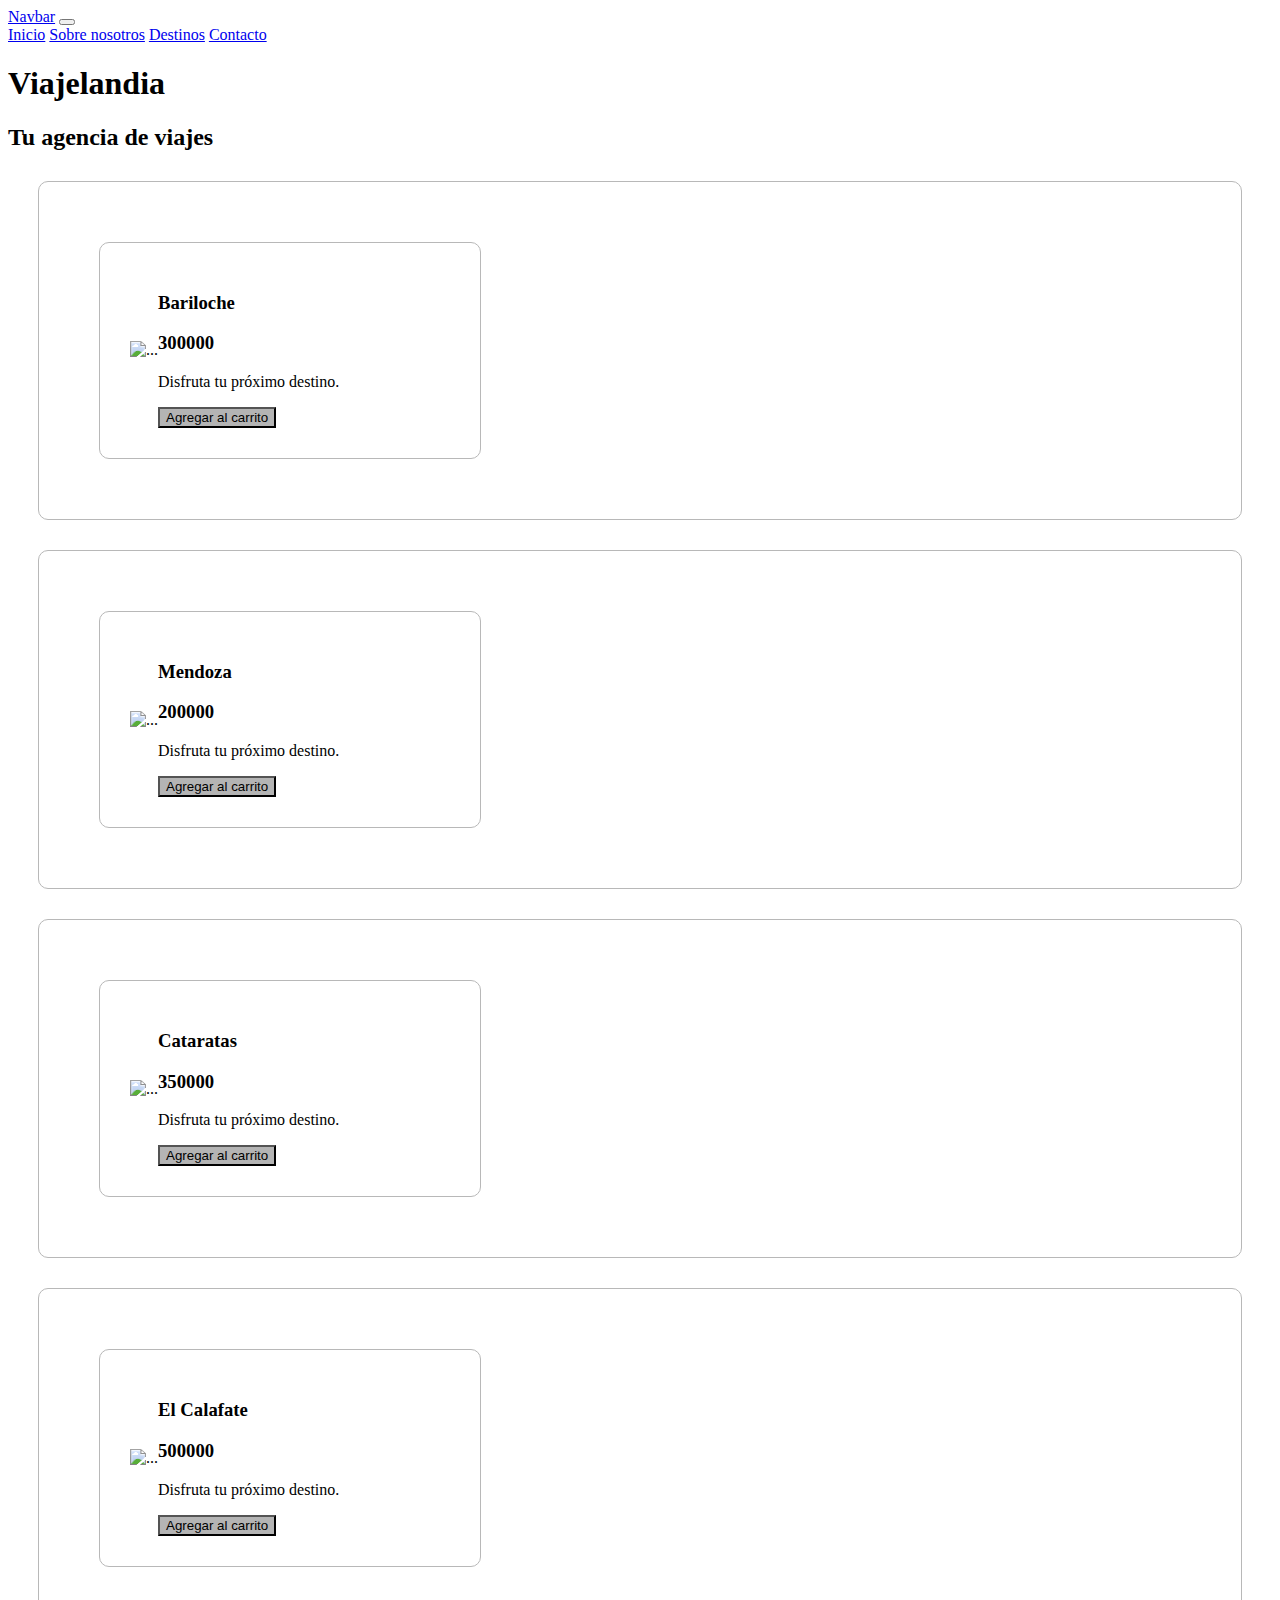
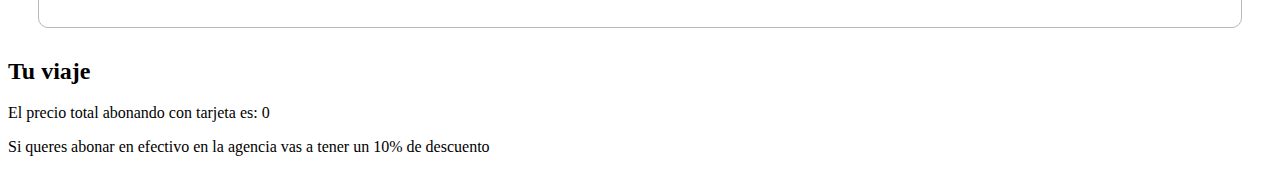
==== index.html @ 1ca70e3b "entrega3" ====
<!DOCTYPE html>
<html lang="es">
<head>
    <meta charset="UTF-8">
    <meta name="viewport" content="width=device-width, initial-scale=1.0">
    <link rel="stylesheet" href="./CSS/styles.css">

    <link href="https://cdn.jsdelivr.net/npm/bootstrap@5.3.2/dist/css/bootstrap.min.css" rel="stylesheet" integrity="sha384-T3c6CoIi6uLrA9TneNEoa7RxnatzjcDSCmG1MXxSR1GAsXEV/Dwwykc2MPK8M2HN" crossorigin="anonymous">

    <title>Mi agencia de viajes</title>
</head>

<body>
 <header>
    <nav class="navbar navbar-expand-lg bg-body-tertiary">
        <div class="container-fluid">
          <a class="navbar-brand" href="#">Navbar</a>
          <button class="navbar-toggler" type="button" data-bs-toggle="collapse" data-bs-target="#navbarNavAltMarkup" aria-controls="navbarNavAltMarkup" aria-expanded="false" aria-label="Toggle navigation">
            <span class="navbar-toggler-icon"></span>
          </button>
          <div class="collapse navbar-collapse" id="navbarNavAltMarkup">
            <div class="navbar-nav">
              <a class="nav-link active" aria-current="page" href="index.html">Inicio</a>
              <a class="nav-link" href="./pages/sobrenosotros.html">Sobre nosotros</a>
              <a class="nav-link" href="./pages/destinos.html">Destinos</a>
              <a class="nav-link" href="./pages/contacto.html">Contacto</a>
              <a class="nav-link disabled" aria-disabled="true"></a>
            </div>
          </div>
        </div>
      </nav>

 </header>  

 <main> 

<h1>Viajelandia</h1>
<h2>Tu agencia de viajes</h2>

<div id="contenedorDestinos">

</div>

<div id="carrito">
  <h2>Tu viaje</h2>
  <ul id="viajes"></ul>
  <p>El precio total abonando con tarjeta es: <span id="total">0</span></p>
  <p>Si queres abonar en efectivo en la agencia vas a tener un 10% de descuento</p>
</div>

 </main>


<footer>



</footer>




<script src="./JS/index.js"></script>

</body>

</html>
---- CSS/styles.css ----
.card {
    margin: 30px;
    padding: 30px;
    border: 1px solid rgb(184, 184, 184);
    border-radius: 10px;
    display: flex;
    align-items: center;
}

.btn {
    background-color: rgb(180, 180, 180) !important;
}

footer {
    margin-top: 15px;
    margin-bottom: 15px;
}
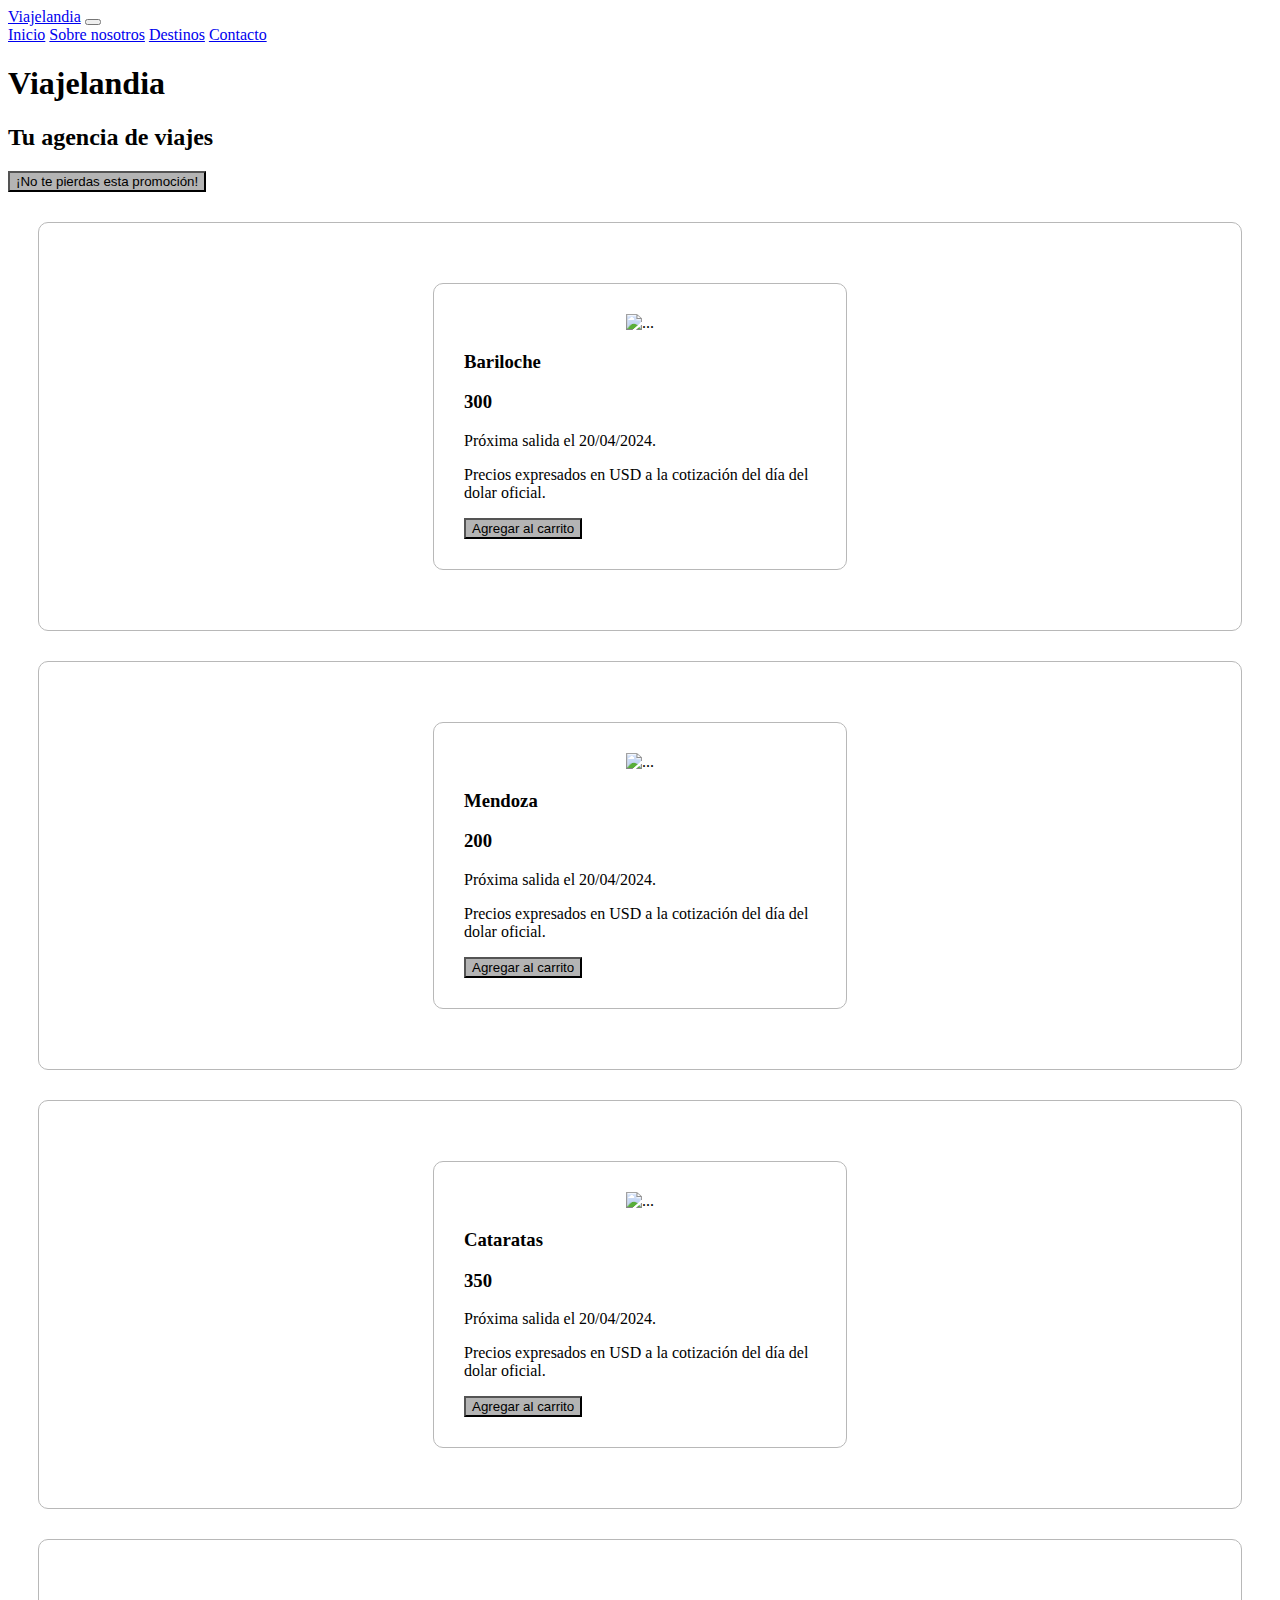
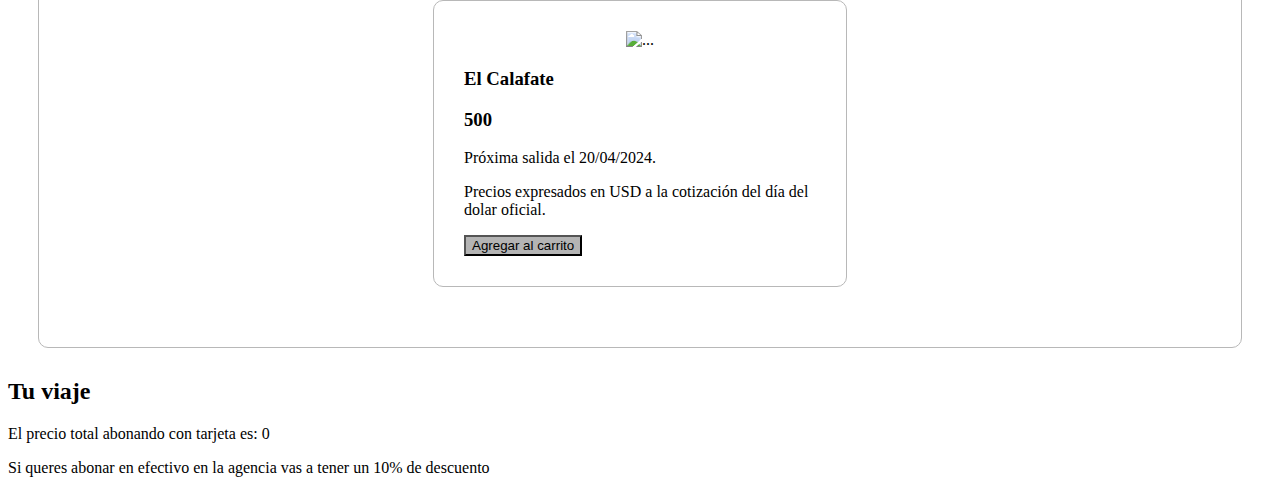
==== commit d7cbbdaf: "ultimos commits" ====
--- a/index.html
+++ b/index.html
@@ -1,66 +1,86 @@
 <!DOCTYPE html>
 <html lang="es">
+
 <head>
-    <meta charset="UTF-8">
-    <meta name="viewport" content="width=device-width, initial-scale=1.0">
-    <link rel="stylesheet" href="./CSS/styles.css">
+  <meta charset="UTF-8">
+  <meta name="viewport" content="width=device-width, initial-scale=1.0">
+  <link rel="stylesheet" href="./CSS/styles.css">
 
-    <link href="https://cdn.jsdelivr.net/npm/bootstrap@5.3.2/dist/css/bootstrap.min.css" rel="stylesheet" integrity="sha384-T3c6CoIi6uLrA9TneNEoa7RxnatzjcDSCmG1MXxSR1GAsXEV/Dwwykc2MPK8M2HN" crossorigin="anonymous">
+  <link href="https://cdn.jsdelivr.net/npm/bootstrap@5.3.2/dist/css/bootstrap.min.css" rel="stylesheet"
+    integrity="sha384-T3c6CoIi6uLrA9TneNEoa7RxnatzjcDSCmG1MXxSR1GAsXEV/Dwwykc2MPK8M2HN" crossorigin="anonymous">
 
-    <title>Mi agencia de viajes</title>
+  <title>Mi agencia de viajes</title>
 </head>
 
 <body>
- <header>
+  <header>
     <nav class="navbar navbar-expand-lg bg-body-tertiary">
-        <div class="container-fluid">
-          <a class="navbar-brand" href="#">Navbar</a>
-          <button class="navbar-toggler" type="button" data-bs-toggle="collapse" data-bs-target="#navbarNavAltMarkup" aria-controls="navbarNavAltMarkup" aria-expanded="false" aria-label="Toggle navigation">
-            <span class="navbar-toggler-icon"></span>
-          </button>
-          <div class="collapse navbar-collapse" id="navbarNavAltMarkup">
-            <div class="navbar-nav">
-              <a class="nav-link active" aria-current="page" href="index.html">Inicio</a>
-              <a class="nav-link" href="./pages/sobrenosotros.html">Sobre nosotros</a>
-              <a class="nav-link" href="./pages/destinos.html">Destinos</a>
-              <a class="nav-link" href="./pages/contacto.html">Contacto</a>
-              <a class="nav-link disabled" aria-disabled="true"></a>
-            </div>
+      <div class="container-fluid">
+        <a class="navbar-brand" href="#">Viajelandia</a>
+        <button class="navbar-toggler" type="button" data-bs-toggle="collapse" data-bs-target="#navbarNavAltMarkup"
+          aria-controls="navbarNavAltMarkup" aria-expanded="false" aria-label="Toggle navigation">
+          <span class="navbar-toggler-icon"></span>
+        </button>
+        <div class="collapse navbar-collapse" id="navbarNavAltMarkup">
+          <div class="navbar-nav">
+            <a class="nav-link active" aria-current="page" href="index.html">Inicio</a>
+            <a class="nav-link" href="./pages/sobrenosotros.html">Sobre nosotros</a>
+            <a class="nav-link" href="./pages/destinos.html">Destinos</a>
+            <a class="nav-link" href="./pages/contacto.html">Contacto</a>
+            <a class="nav-link disabled" aria-disabled="true"></a>
           </div>
         </div>
-      </nav>
+      </div>
+    </nav>
 
- </header>  
+  </header>
 
- <main> 
-
-<h1>Viajelandia</h1>
-<h2>Tu agencia de viajes</h2>
-
-<div id="contenedorDestinos">
-
-</div>
-
-<div id="carrito">
-  <h2>Tu viaje</h2>
-  <ul id="viajes"></ul>
-  <p>El precio total abonando con tarjeta es: <span id="total">0</span></p>
-  <p>Si queres abonar en efectivo en la agencia vas a tener un 10% de descuento</p>
-</div>
-
- </main>
+  <main>
 
 
-<footer>
+    <div class="container">
+
+      <h1>Viajelandia</h1>
+      <h2>Tu agencia de viajes</h2>
+
+      <button type="button" class="btn btn-secondary" id="promocion">¡No te pierdas esta promoción!</button>
+
+      <div id="cotizacion"></div>
+
+
+      <div class="row" id="contenedorDestinos">
+        <div class="col-6"></div>
+
+      </div>
+
+    </div>
+
+    <div id="carrito">
+      <h2>Tu viaje</h2>
+      <ul id="viajes"></ul>
+      <p>El precio total abonando con tarjeta es: <span id="total">0</span></p>
+      <p>Si queres abonar en efectivo en la agencia vas a tener un 10% de descuento</p>
+    </div>
+
+    </div>
+  </main>
+
+
+  <footer>
 
 
 
-</footer>
+  </footer>
 
 
 
+  <script src="https://cdn.jsdelivr.net/npm/sweetalert2@11"></script>
 
-<script src="./JS/index.js"></script>
+  <script src="https://cdn.jsdelivr.net/npm/bootstrap@5.3.2/dist/js/bootstrap.bundle.min.js"
+    integrity="sha384-C6RzsynM9kWDrMNeT87bh95OGNyZPhcTNXj1NW7RuBCsyN/o0jlpcV8Qyq46cDfL"
+    crossorigin="anonymous"></script>
+
+  <script src="./JS/index.js"></script>
 
 </body>
 
--- a/CSS/styles.css
+++ b/CSS/styles.css
@@ -5,7 +5,13 @@
     border-radius: 10px;
     display: flex;
     align-items: center;
+    justify-content: space-around;
+    flex-wrap: wrap;
+    position: relative;
+    
 }
+
+
 
 .btn {
     background-color: rgb(180, 180, 180) !important;
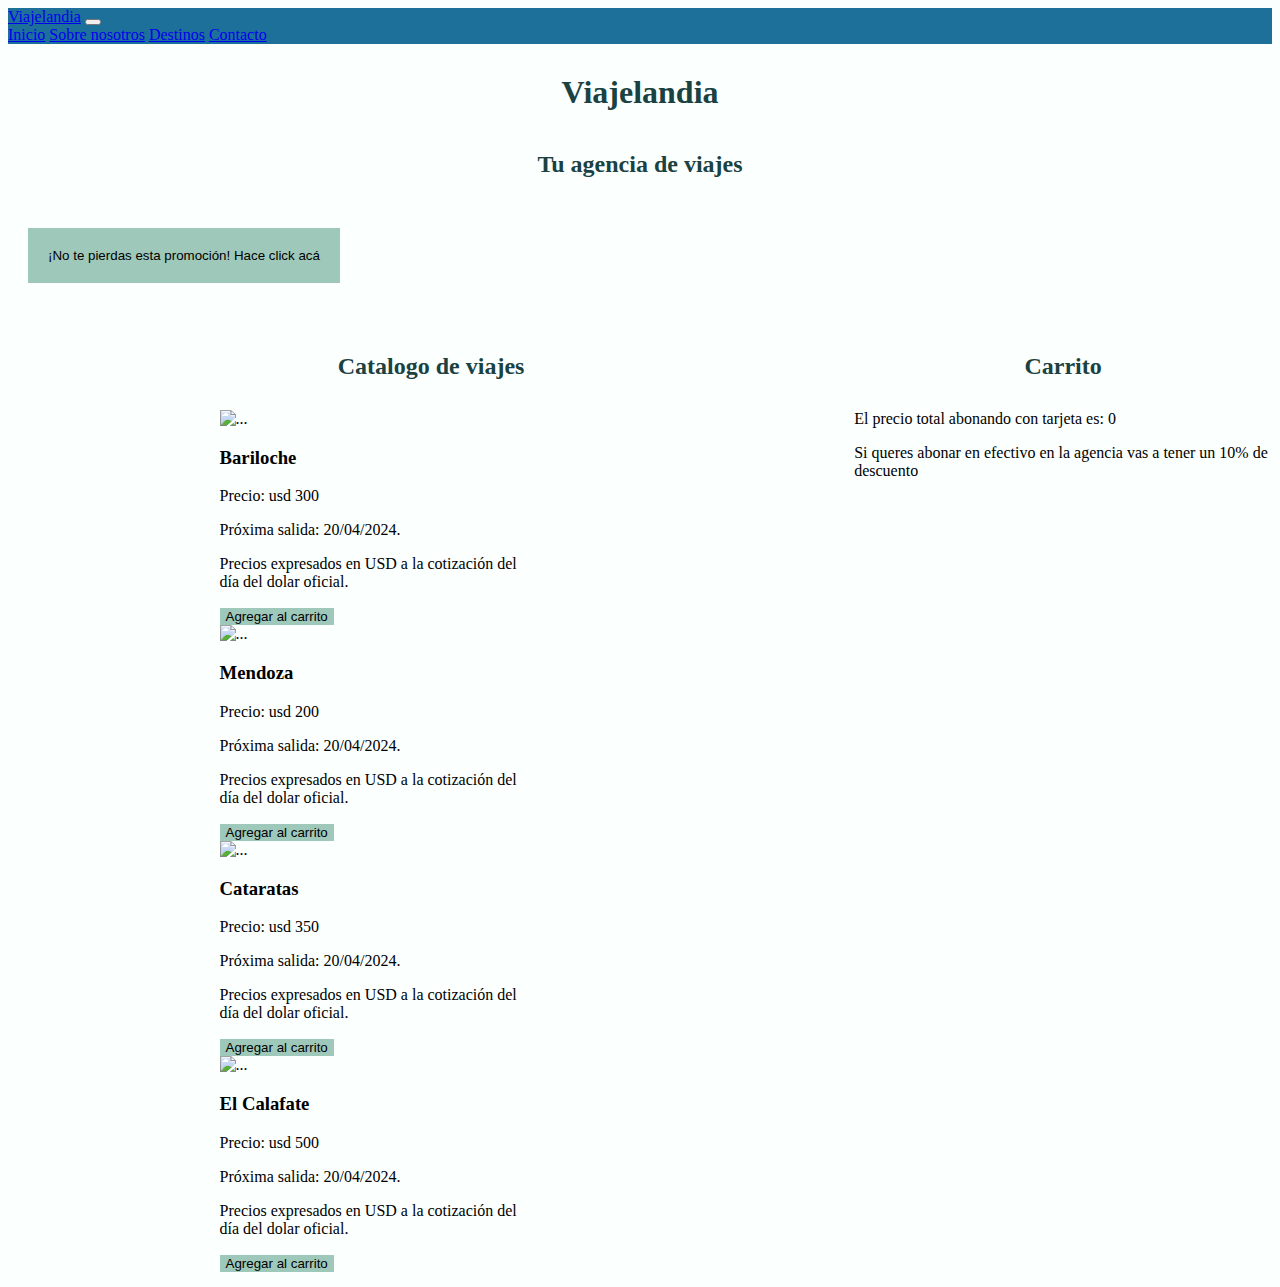
==== commit b0d08c49: "styles" ====
--- a/index.html
+++ b/index.html
@@ -9,12 +9,13 @@
   <link href="https://cdn.jsdelivr.net/npm/bootstrap@5.3.2/dist/css/bootstrap.min.css" rel="stylesheet"
     integrity="sha384-T3c6CoIi6uLrA9TneNEoa7RxnatzjcDSCmG1MXxSR1GAsXEV/Dwwykc2MPK8M2HN" crossorigin="anonymous">
 
+
   <title>Mi agencia de viajes</title>
 </head>
 
 <body>
   <header>
-    <nav class="navbar navbar-expand-lg bg-body-tertiary">
+    <nav class="navbar navbar-expand-lg">
       <div class="container-fluid">
         <a class="navbar-brand" href="#">Viajelandia</a>
         <button class="navbar-toggler" type="button" data-bs-toggle="collapse" data-bs-target="#navbarNavAltMarkup"
@@ -43,25 +44,31 @@
       <h1>Viajelandia</h1>
       <h2>Tu agencia de viajes</h2>
 
-      <button type="button" class="btn btn-secondary" id="promocion">¡No te pierdas esta promoción!</button>
+      <div class="row justify-content-end">
+        <button type="button" class="btn btn-secondary" id="promocion">¡No te pierdas esta promoción! Hace click
+          acá</button>
+      </div>
 
       <div id="cotizacion"></div>
 
+      <div id="travel">
+        <div class="row">
 
-      <div class="row" id="contenedorDestinos">
-        <div class="col-6"></div>
+          <h2>Catalogo de viajes</h2>
+          <div class="row" id="tarjetas">
+            <div class="col-md-6" id="contenedorDestinos"></div>
+          </div>
+        </div>
 
+        <div id="carrito">
+          <h2>Carrito</h2>
+          <ul id="viajes"></ul>
+          <p>El precio total abonando con tarjeta es: <span id="total">0</span></p>
+          <p>Si queres abonar en efectivo en la agencia vas a tener un 10% de descuento</p>
+        </div>
       </div>
-
     </div>
-
-    <div id="carrito">
-      <h2>Tu viaje</h2>
-      <ul id="viajes"></ul>
-      <p>El precio total abonando con tarjeta es: <span id="total">0</span></p>
-      <p>Si queres abonar en efectivo en la agencia vas a tener un 10% de descuento</p>
     </div>
-
     </div>
   </main>
 
--- a/CSS/styles.css
+++ b/CSS/styles.css
@@ -1,20 +1,87 @@
-.card {
+.navbar {
+    background-color: rgb(29, 112, 153) !important;
+    display: end !important;
+
+}
+
+body {
+    background-color: rgb(251, 255, 254) !important;
+}
+
+h1,
+h2 {
+    margin-top: 20px !important;
+    margin-bottom: 20px !important;
+    color: rgb(27, 66, 66) !important;
+    text-align: center;
+    margin: 20px;
+    padding: 10px;
+}
+
+#promocion {
+    margin: 20px;
+    padding: 20px;
+    text-align: center !important;
+    justify-content: center !important;
+    align-items: center !important;
+    position: relative !important;
+}
+
+
+
+#cotizacion {
+    display: flex !important;
+    align-items: center !important;
+    justify-content: center !important;
+    margin-top: 20px !important;
+    color: black !important;
+    text-align: center !important;
+       
+}
+
+
+#card {
     margin: 30px;
     padding: 30px;
     border: 1px solid rgb(184, 184, 184);
     border-radius: 10px;
-    display: flex;
-    align-items: center;
-    justify-content: space-around;
-    flex-wrap: wrap;
+    display: flex !important;
+    align-items: center !important;
+    justify-content: center !important;
     position: relative;
-    
+    width: 10%;
+    margin-bottom: 20px;
+    box-sizing: border-box;
+    border-bottom: 20px;
+
 }
 
+#contenedorDestinos {
+    display: flex !important;
+    align-items: center !important;
+    justify-content: space-between !important;
+    flex-wrap: wrap;
+    width: 50%;
+}
 
+#tarjetas {
+    display: flex !important;
+    align-items: center !important;
+    justify-content: center !important;
+ }
 
+#travel {
+    display: flex !important;
+       
+}
+
+#carrito {
+    width: 50%;
+}
 .btn {
-    background-color: rgb(180, 180, 180) !important;
+    background-color: rgb(158, 200, 185) !important;
+    color: black !important;
+    border: none !important;
 }
 
 footer {
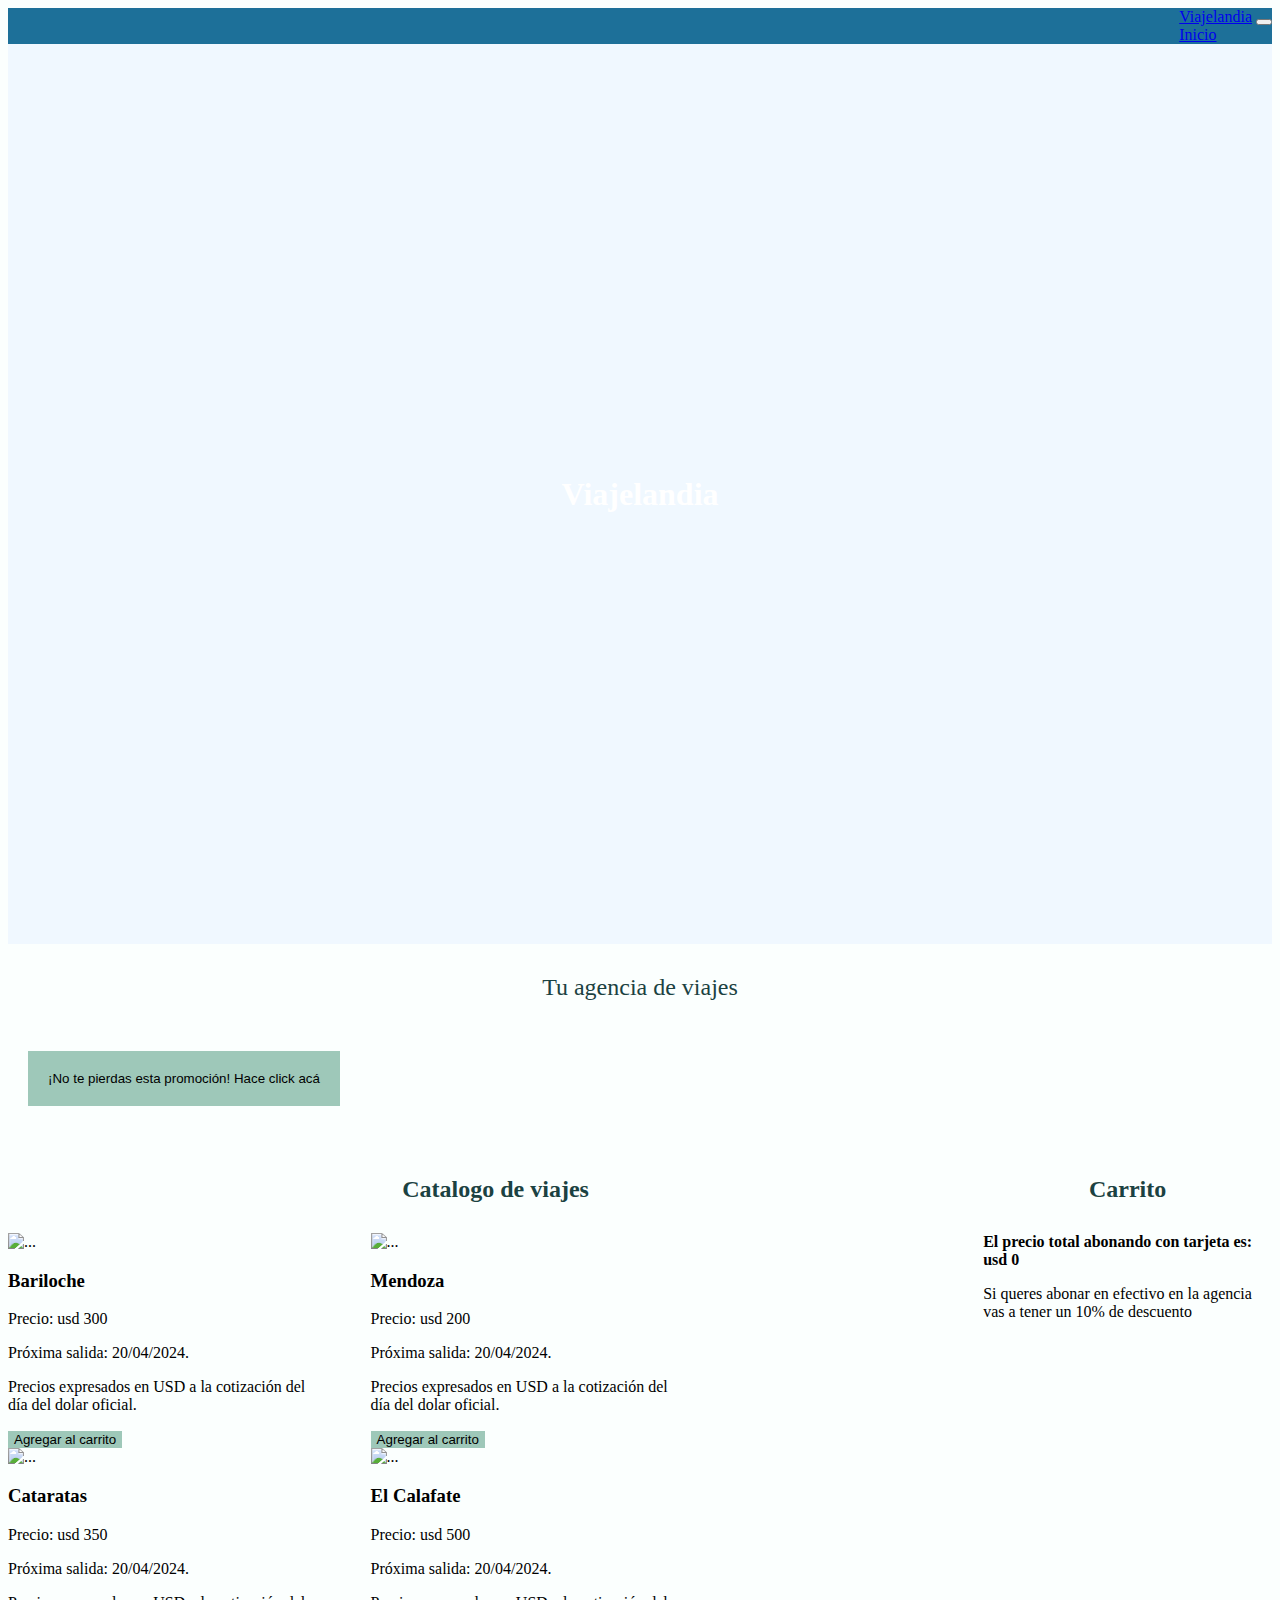
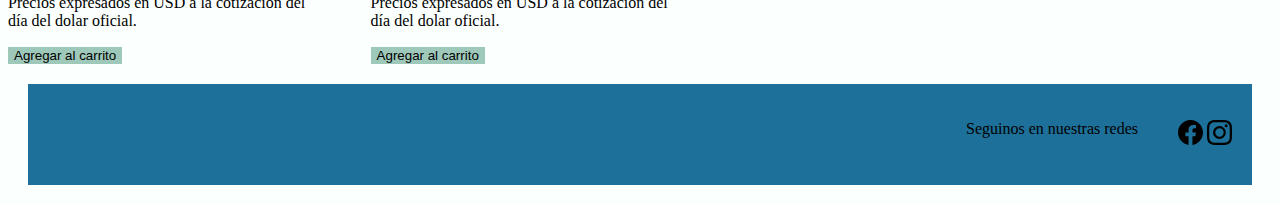
==== commit 2a35e625: "last css" ====
--- a/index.html
+++ b/index.html
@@ -25,9 +25,6 @@
         <div class="collapse navbar-collapse" id="navbarNavAltMarkup">
           <div class="navbar-nav">
             <a class="nav-link active" aria-current="page" href="index.html">Inicio</a>
-            <a class="nav-link" href="./pages/sobrenosotros.html">Sobre nosotros</a>
-            <a class="nav-link" href="./pages/destinos.html">Destinos</a>
-            <a class="nav-link" href="./pages/contacto.html">Contacto</a>
             <a class="nav-link disabled" aria-disabled="true"></a>
           </div>
         </div>
@@ -39,10 +36,9 @@
   <main>
 
 
+    <h1 id="hero">Viajelandia</h1>
     <div class="container">
-
-      <h1>Viajelandia</h1>
-      <h2>Tu agencia de viajes</h2>
+      <h2 class="agencia">Tu agencia de viajes</h2>
 
       <div class="row justify-content-end">
         <button type="button" class="btn btn-secondary" id="promocion">¡No te pierdas esta promoción! Hace click
@@ -53,17 +49,18 @@
 
       <div id="travel">
         <div class="row">
-
           <h2>Catalogo de viajes</h2>
-          <div class="row" id="tarjetas">
-            <div class="col-md-6" id="contenedorDestinos"></div>
+          <div class="col" id="tarjetas">
+            <div class="row">
+              <div class="col-md-6" id="contenedorDestinos"></div>
+            </div>
           </div>
         </div>
 
         <div id="carrito">
           <h2>Carrito</h2>
           <ul id="viajes"></ul>
-          <p>El precio total abonando con tarjeta es: <span id="total">0</span></p>
+          <p class="total">El precio total abonando con tarjeta es: usd <span id="total">0</span></p>
           <p>Si queres abonar en efectivo en la agencia vas a tener un 10% de descuento</p>
         </div>
       </div>
@@ -75,10 +72,24 @@
 
   <footer>
 
-
-
+    <div class="col-md-auto">
+      <p>Seguinos en nuestras redes</p>
+    </div>
+    <div class="col col-lg-2">
+      <ul class="col --md--2 ms--auto">
+        <div class="redes">
+          <a href=""><svg xmlns="http://www.w3.org/2000/svg" width="25" height="25" fill="whiteColor"
+              class="bi bi-facebook" viewBox="0 0 16 16">
+              <path
+                d="M16 8.049c0-4.446-3.582-8.05-8-8.05C3.58 0-.002 3.603-.002 8.05c0 4.017 2.926 7.347 6.75 7.951v-5.625h-2.03V8.05H6.75V6.275c0-2.017 1.195-3.131 3.022-3.131.876 0 1.791.157 1.791.157v1.98h-1.009c-.993 0-1.303.621-1.303 1.258v1.51h2.218l-.354 2.326H9.25V16c3.824-.604 6.75-3.934 6.75-7.951z" />
+            </svg></a>
+          <a href=""><svg xmlns="http://www.w3.org/2000/svg" width="25" height="25" fill="whiteColor"
+              class="bi bi-instagram" viewBox="0 0 16 16">
+              <path
+                d="M8 0C5.829 0 5.556.01 4.703.048 3.85.088 3.269.222 2.76.42a3.917 3.917 0 0 0-1.417.923A3.927 3.927 0 0 0 .42 2.76C.222 3.268.087 3.85.048 4.7.01 5.555 0 5.827 0 8.001c0 2.172.01 2.444.048 3.297.04.852.174 1.433.372 1.942.205.526.478.972.923 1.417.444.445.89.719 1.416.923.51.198 1.09.333 1.942.372C5.555 15.99 5.827 16 8 16s2.444-.01 3.298-.048c.851-.04 1.434-.174 1.943-.372a3.916 3.916 0 0 0 1.416-.923c.445-.445.718-.891.923-1.417.197-.509.332-1.09.372-1.942C15.99 10.445 16 10.173 16 8s-.01-2.445-.048-3.299c-.04-.851-.175-1.433-.372-1.941a3.926 3.926 0 0 0-.923-1.417A3.911 3.911 0 0 0 13.24.42c-.51-.198-1.092-.333-1.943-.372C10.443.01 10.172 0 7.998 0h.003zm-.717 1.442h.718c2.136 0 2.389.007 3.232.046.78.035 1.204.166 1.486.275.373.145.64.319.92.599.28.28.453.546.598.92.11.281.24.705.275 1.485.039.843.047 1.096.047 3.231s-.008 2.389-.047 3.232c-.035.78-.166 1.203-.275 1.485a2.47 2.47 0 0 1-.599.919c-.28.28-.546.453-.92.598-.28.11-.704.24-1.485.276-.843.038-1.096.047-3.232.047s-2.39-.009-3.233-.047c-.78-.036-1.203-.166-1.485-.276a2.478 2.478 0 0 1-.92-.598 2.48 2.48 0 0 1-.6-.92c-.109-.281-.24-.705-.275-1.485-.038-.843-.046-1.096-.046-3.233 0-2.136.008-2.388.046-3.231.036-.78.166-1.204.276-1.486.145-.373.319-.64.599-.92.28-.28.546-.453.92-.598.282-.11.705-.24 1.485-.276.738-.034 1.024-.044 2.515-.045v.002zm4.988 1.328a.96.96 0 1 0 0 1.92.96.96 0 0 0 0-1.92zm-4.27 1.122a4.109 4.109 0 1 0 0 8.217 4.109 4.109 0 0 0 0-8.217zm0 1.441a2.667 2.667 0 1 1 0 5.334 2.667 2.667 0 0 1 0-5.334z" />
+            </svg></a>
+        </div>
   </footer>
-
 
 
   <script src="https://cdn.jsdelivr.net/npm/sweetalert2@11"></script>
--- a/CSS/styles.css
+++ b/CSS/styles.css
@@ -1,14 +1,13 @@
 .navbar {
     background-color: rgb(29, 112, 153) !important;
-    display: end !important;
-
+    display: flex !important;
+    justify-content: end;
 }
 
 body {
     background-color: rgb(251, 255, 254) !important;
 }
 
-h1,
 h2 {
     margin-top: 20px !important;
     margin-bottom: 20px !important;
@@ -16,7 +15,34 @@
     text-align: center;
     margin: 20px;
     padding: 10px;
+    font-weight: bolder !important;
 }
+
+#hero {
+    background-image: url("../src/avion.jpg");
+    background-size: cover;
+    background-repeat: no-repeat;
+    background-attachment: fixed;
+    background-position: center;
+    margin: 0%;
+    padding: 0%;
+    color: white !important;
+    background-color: aliceblue;
+    height: 100vh;
+    display: flex;
+    justify-content: center;
+    align-items: center;
+    text-align: center;
+}
+
+h1 {
+    font-weight: bold !important;
+}
+
+.agencia {
+    font-weight: lighter !important;
+}
+
 
 #promocion {
     margin: 20px;
@@ -28,7 +54,6 @@
 }
 
 
-
 #cotizacion {
     display: flex !important;
     align-items: center !important;
@@ -36,9 +61,7 @@
     margin-top: 20px !important;
     color: black !important;
     text-align: center !important;
-       
 }
-
 
 #card {
     margin: 30px;
@@ -53,6 +76,14 @@
     margin-bottom: 20px;
     box-sizing: border-box;
     border-bottom: 20px;
+}
+
+.card-tittle {
+    p {
+        align-items: center;
+        justify-content: center;
+        text-align: center;
+    }
 
 }
 
@@ -61,30 +92,39 @@
     align-items: center !important;
     justify-content: space-between !important;
     flex-wrap: wrap;
-    width: 50%;
+    width: 70%;
 }
 
 #tarjetas {
     display: flex !important;
     align-items: center !important;
     justify-content: center !important;
- }
+}
 
 #travel {
     display: flex !important;
-       
 }
 
 #carrito {
-    width: 50%;
+    width: 30%;
 }
+
 .btn {
     background-color: rgb(158, 200, 185) !important;
     color: black !important;
     border: none !important;
 }
 
+.total {
+    font-weight: bold;
+}
+
+
 footer {
-    margin-top: 15px;
-    margin-bottom: 15px;
+    margin: 20px !important;
+    background-color: rgb(29, 112, 153) !important;
+    display: flex;
+    margin-top: 20px;
+    padding: 20px;
+    justify-content: end;
 }